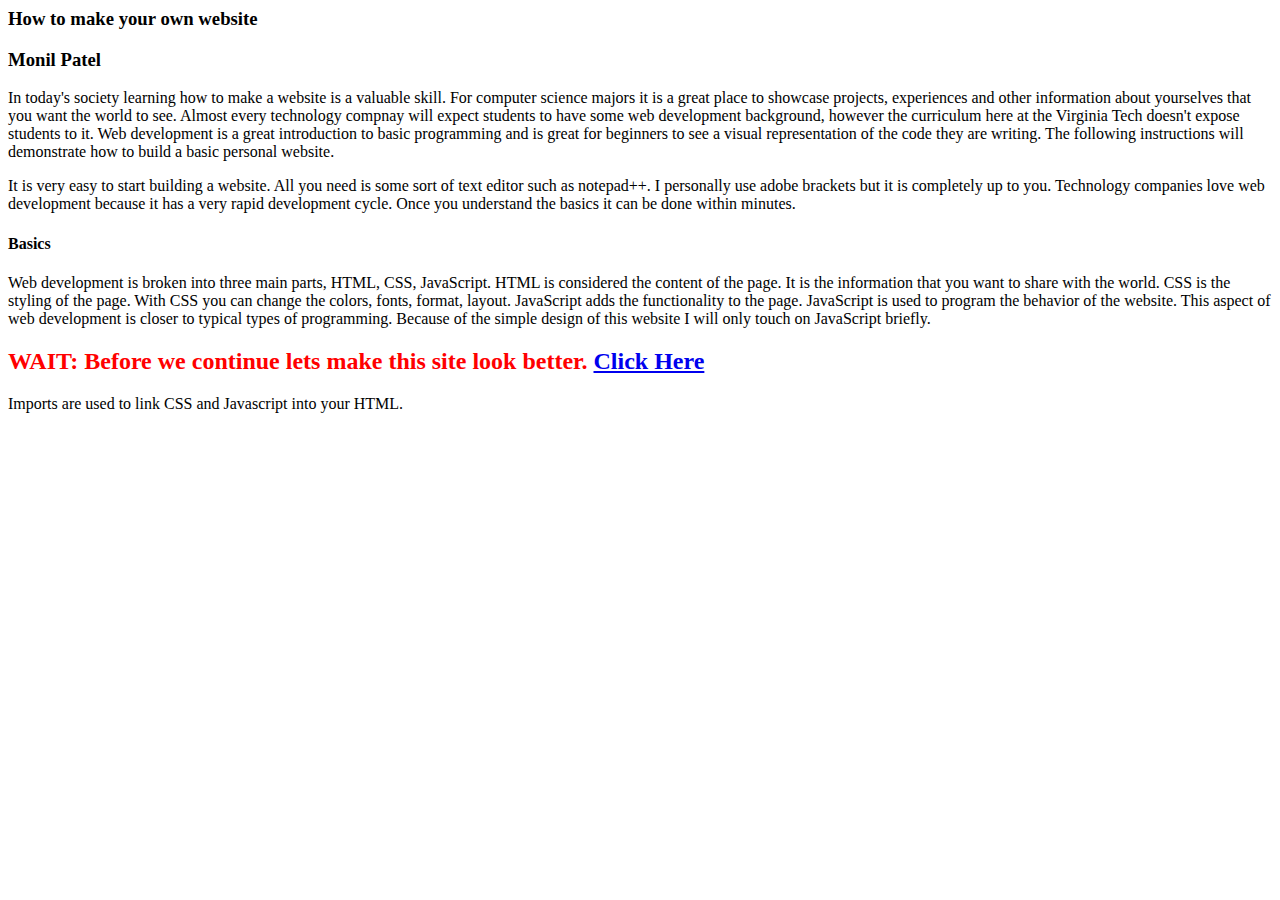
==== index.html @ 0fa025e4 "re add file" ====
<html>

<head>
</head>

<body>
    <h3><b>How to make your own website</b></h3>
    <h3>Monil Patel</h3>

    <div id="intro">
        <p>In today's society learning how to make a website is a valuable skill. For computer science majors it is a great place to showcase projects, experiences and other information about yourselves that you want the world to see. Almost every technology compnay will expect students to have some web development background, however the curriculum here at the Virginia Tech doesn't expose students to it. Web development is a great introduction to basic programming and is great for beginners to see a visual representation of the code they are writing. The following instructions will demonstrate how to build a basic personal website. </p>
    </div>
    <div id="tools">
        <p>It is very easy to start building a website. All you need is some sort of text editor such as notepad++. I personally use adobe brackets but it is completely up to you. Technology companies love web development because it has a very rapid development cycle. Once you understand the basics it can be done within minutes. </p>

    </div>
    <div id="basics">
        <h4>Basics</h4>
        <p>Web development is broken into three main parts, HTML, CSS, JavaScript. HTML is considered the content of the page. It is the information that you want to share with the world. CSS is the styling of the page. With CSS you can change the colors, fonts, format, layout. JavaScript adds the functionality to the page. JavaScript is used to program the behavior of the website. This aspect of web development is closer to typical types of programming. Because of the simple design of this website I will only touch on JavaScript briefly.
<!--            <img id="code_type" src="css/html_css_javascript.png">-->
        </p>
    </div>
    
    <h2 style="color:red;" class="content">WAIT: Before we continue lets make this site look better. <a href="indexBetter.html#ugly_link">Click Here</a></h2>
    <div id="imports">
        <p>Imports are used to link CSS and Javascript into your HTML. </p>
    </div>

</body>

</html>
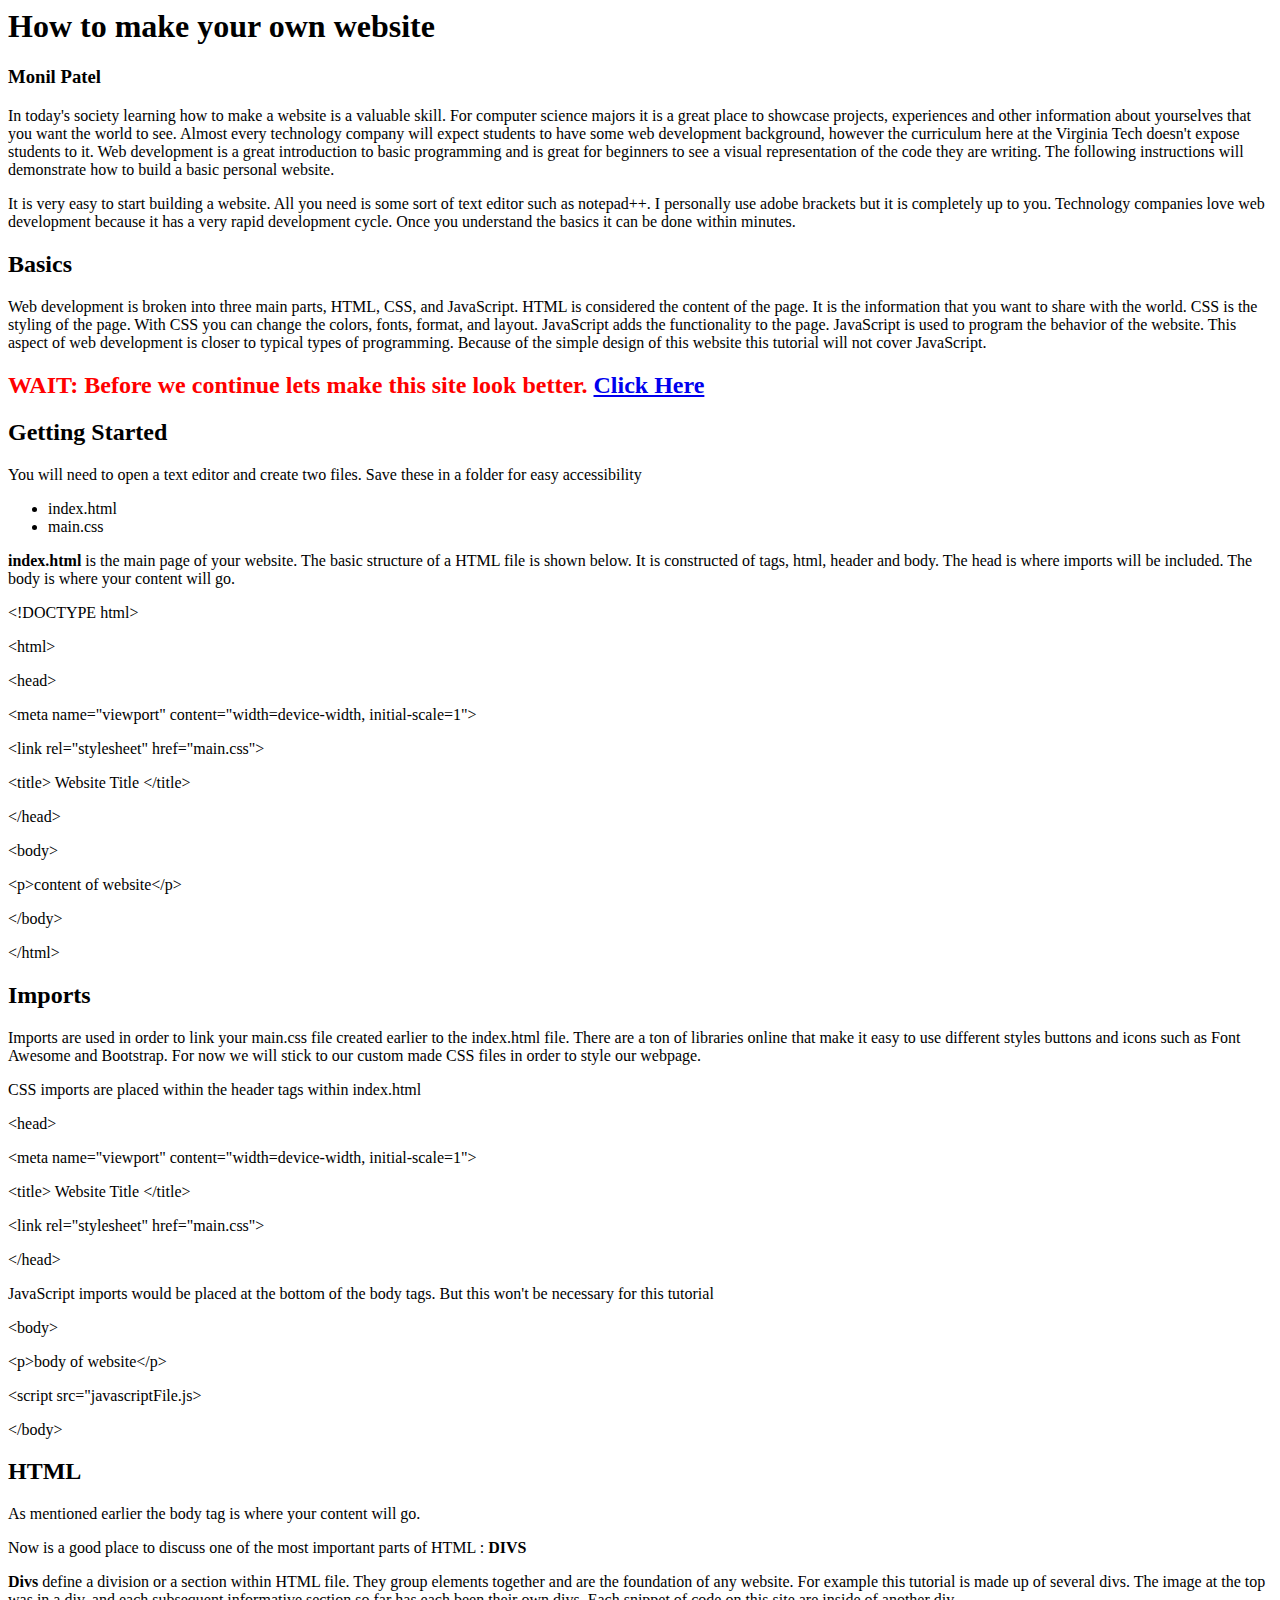
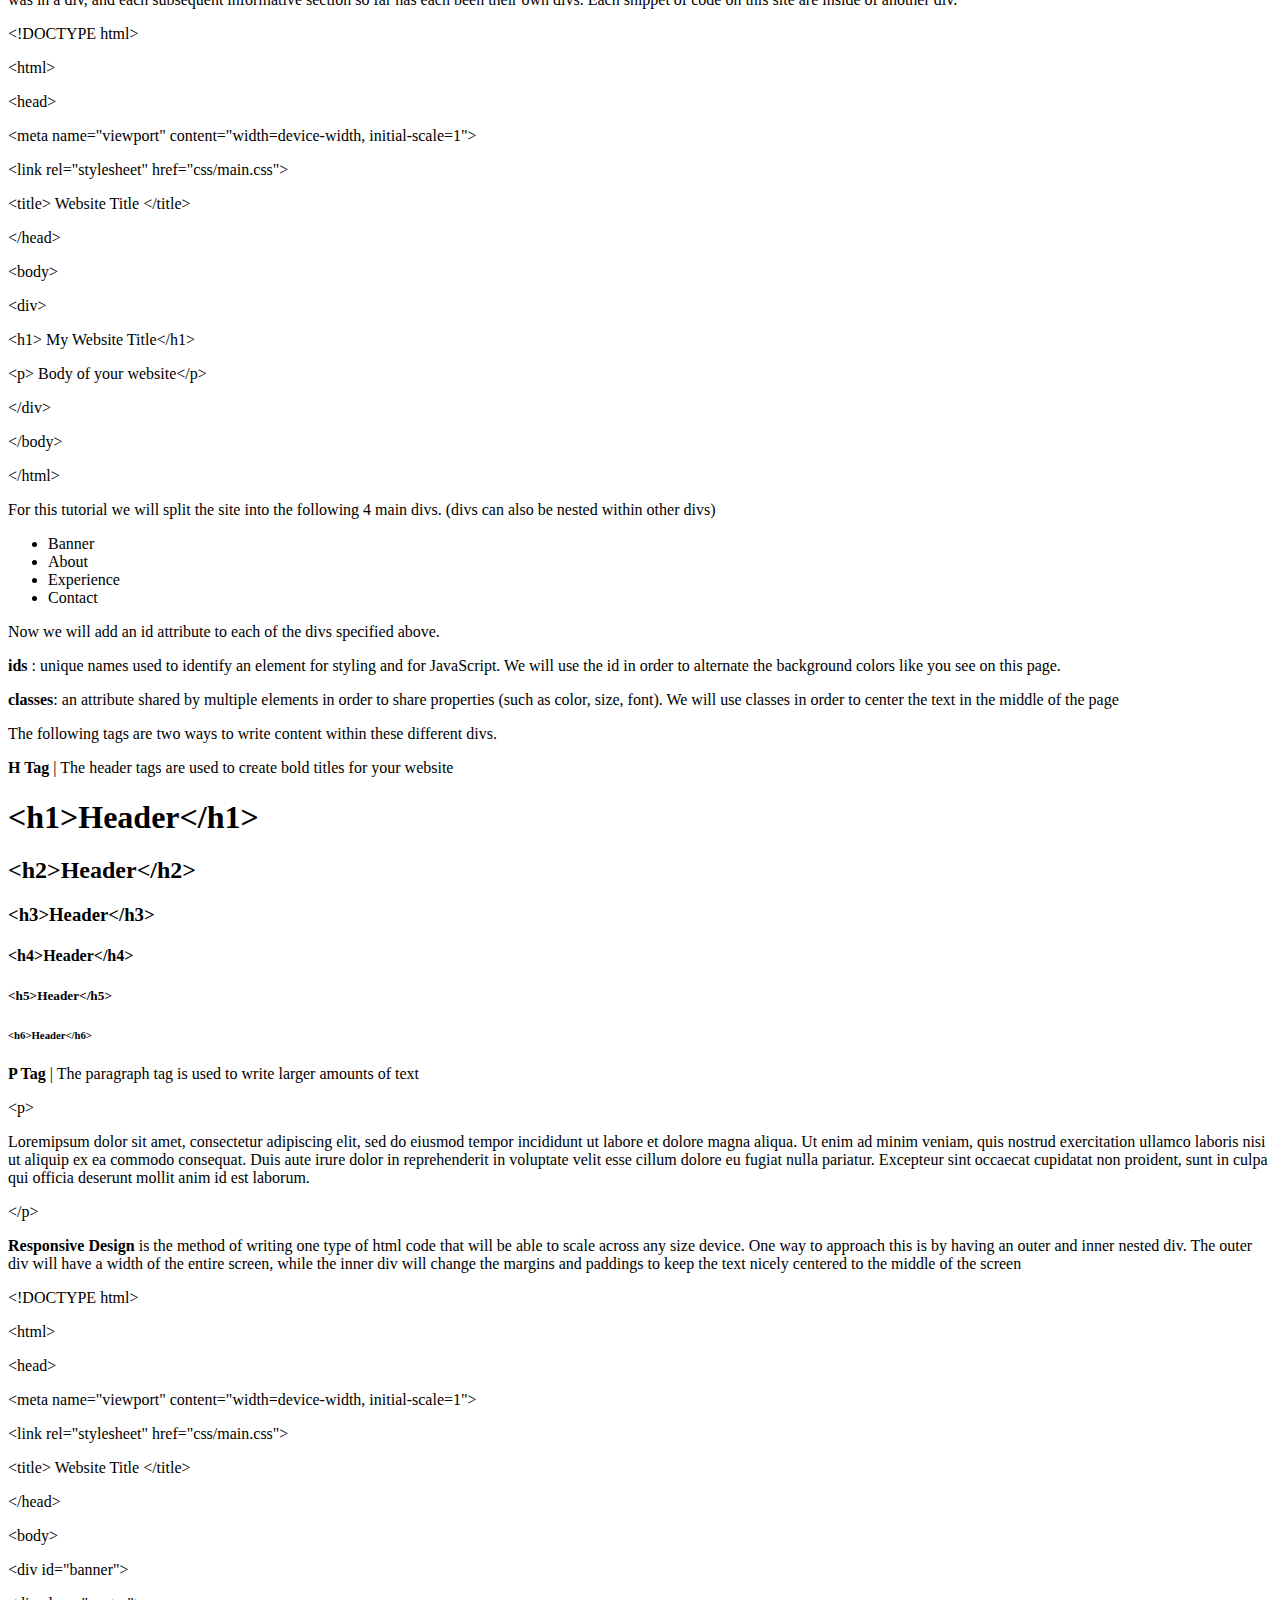
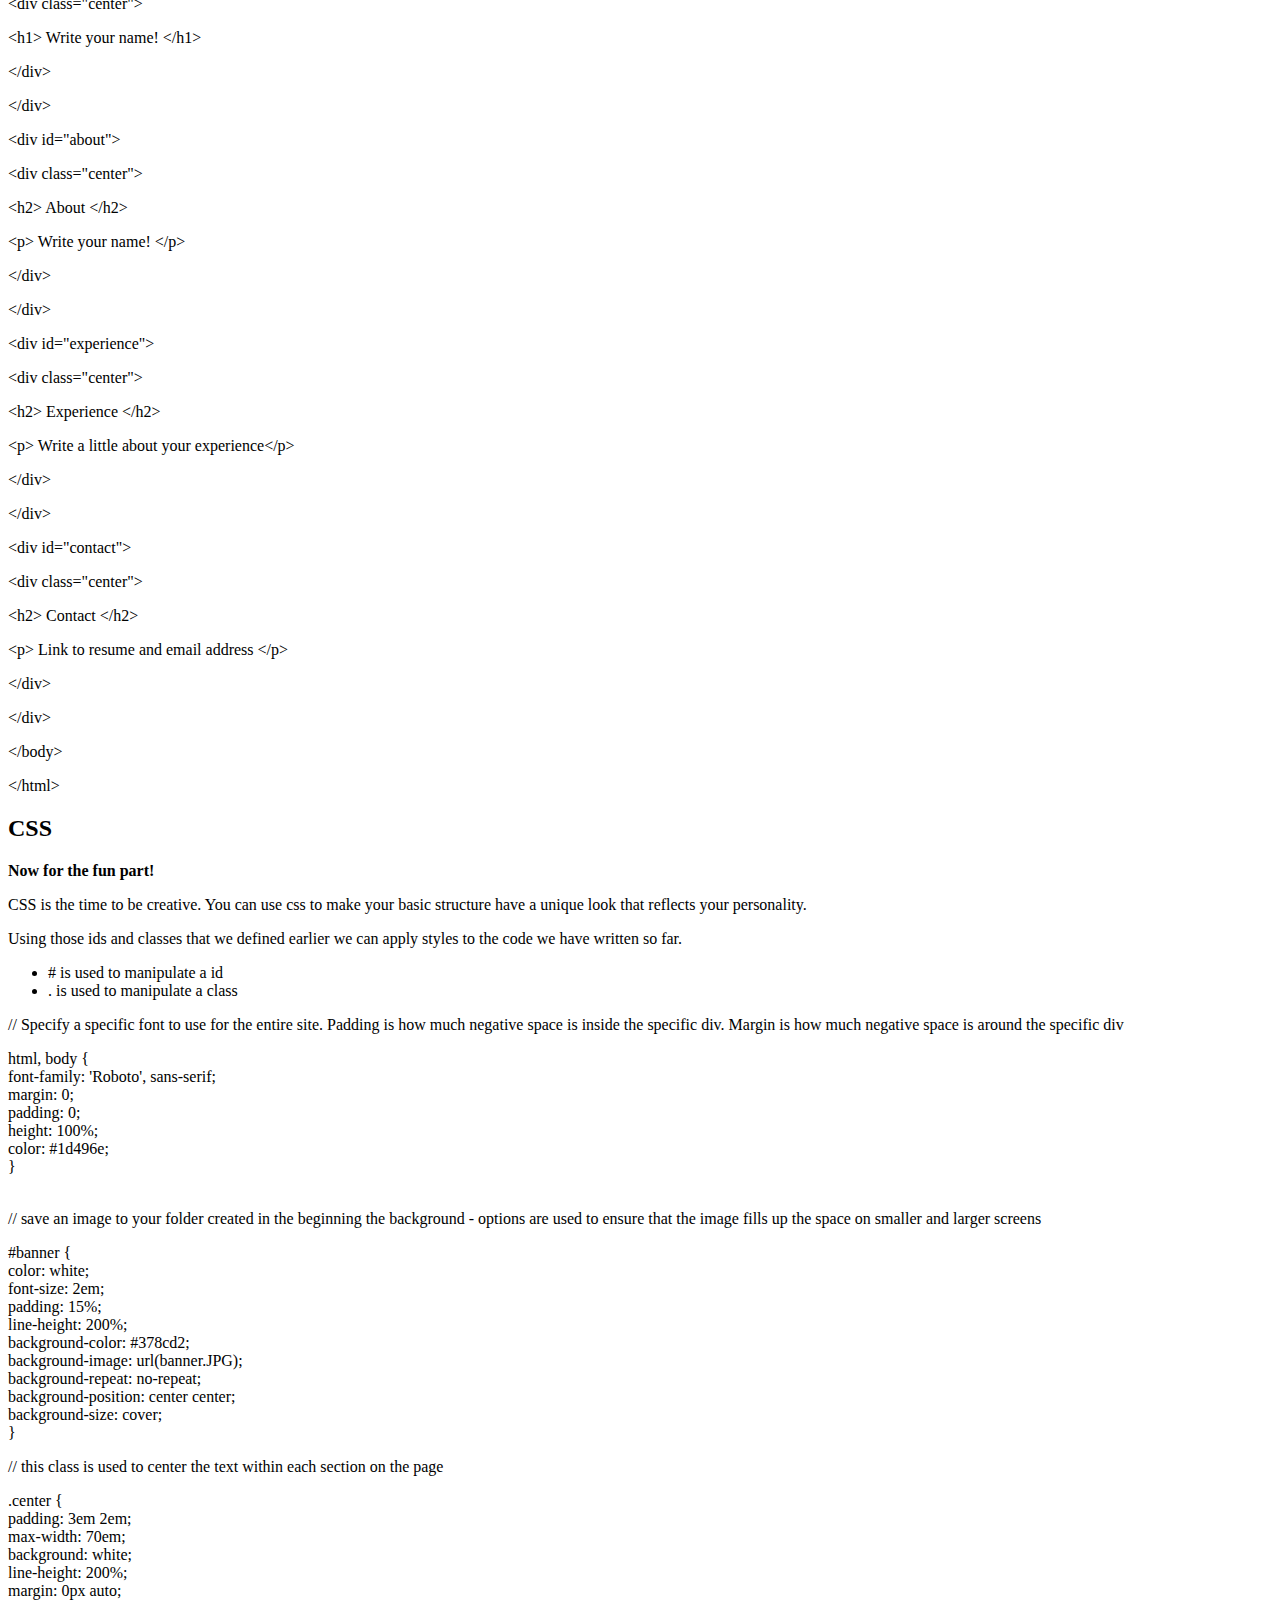
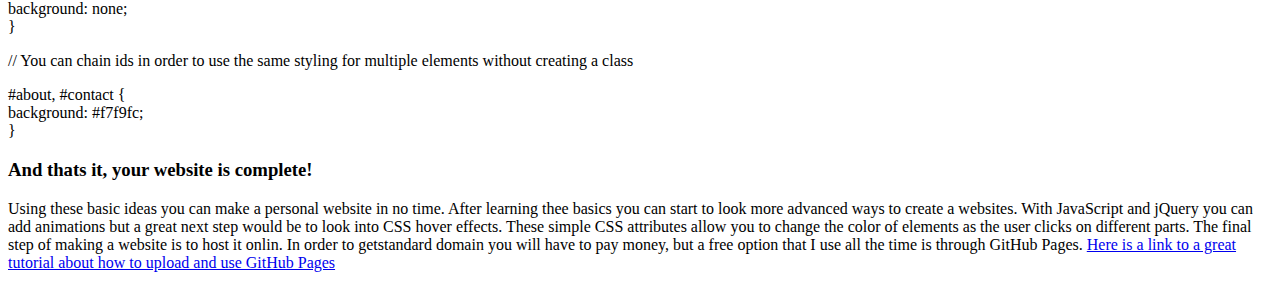
==== commit 40e1b963: "update bad copy" ====
--- a/index.html
+++ b/index.html
@@ -1,30 +1,266 @@
 <html>
 
 <head>
+    <meta name="viewport" content="width=device-width, initial-scale=1">
+<!--    <link rel="stylesheet" href="css/main.css">-->
 </head>
 
 <body>
-    <h3><b>How to make your own website</b></h3>
-    <h3>Monil Patel</h3>
+    <div id="banner">
+        <h1><b>How to make your own website</b></h1>
+        <h3>Monil Patel</h3>
+    </div>
+
 
     <div id="intro">
-        <p>In today's society learning how to make a website is a valuable skill. For computer science majors it is a great place to showcase projects, experiences and other information about yourselves that you want the world to see. Almost every technology compnay will expect students to have some web development background, however the curriculum here at the Virginia Tech doesn't expose students to it. Web development is a great introduction to basic programming and is great for beginners to see a visual representation of the code they are writing. The following instructions will demonstrate how to build a basic personal website. </p>
-    </div>
-    <div id="tools">
-        <p>It is very easy to start building a website. All you need is some sort of text editor such as notepad++. I personally use adobe brackets but it is completely up to you. Technology companies love web development because it has a very rapid development cycle. Once you understand the basics it can be done within minutes. </p>
-
-    </div>
-    <div id="basics">
-        <h4>Basics</h4>
-        <p>Web development is broken into three main parts, HTML, CSS, JavaScript. HTML is considered the content of the page. It is the information that you want to share with the world. CSS is the styling of the page. With CSS you can change the colors, fonts, format, layout. JavaScript adds the functionality to the page. JavaScript is used to program the behavior of the website. This aspect of web development is closer to typical types of programming. Because of the simple design of this website I will only touch on JavaScript briefly.
-<!--            <img id="code_type" src="css/html_css_javascript.png">-->
+        <div class="center_content">
+
+            <p>In today's society learning how to make a website is a valuable skill. For computer science majors it is a great place to showcase projects, experiences and other information about yourselves that you want the world to see. Almost every technology company will expect students to have some web development background, however the curriculum here at the Virginia Tech doesn't expose students to it. Web development is a great introduction to basic programming and is great for beginners to see a visual representation of the code they are writing. The following instructions will demonstrate how to build a basic personal website.
+            </p>
+            <p>It is very easy to start building a website. All you need is some sort of text editor such as notepad++. I personally use adobe brackets but it is completely up to you. Technology companies love web development because it has a very rapid development cycle. Once you understand the basics it can be done within minutes. </p>
+        </div>
+    </div>
+    <div id="basics" class="content">
+        <div class="center_content">
+            <h2>Basics</h2>
+            <p>Web development is broken into three main parts, HTML, CSS, and JavaScript. HTML is considered the content of the page. It is the information that you want to share with the world. CSS is the styling of the page. With CSS you can change the colors, fonts, format, and layout. JavaScript adds the functionality to the page. JavaScript is used to program the behavior of the website. This aspect of web development is closer to typical types of programming. Because of the simple design of this website this tutorial will not cover JavaScript.
+            </p>
+             <h2 style="color:red;" class="content">WAIT: Before we continue lets make this site look better. <a href="indexBetter.html#ugly_link">Click Here</a></h2>
+        </div>
+
+    </div>
+
+    <div class="content" id="getting_started">
+        <div class="center_content">
+            <h2>Getting Started</h2>
+            <p>You will need to open a text editor and create two files. Save these in a folder for easy accessibility</p>
+            <ul>
+                <li>index.html</li>
+                <li>main.css</li>
+            </ul>
+            <p><b>index.html</b> is the main page of your website. The basic structure of a HTML file is shown below. It is constructed of tags, html, header and body. The head is where imports will be included. The body is where your content will go. </p>
+            <div class="code">
+                <p>&lt!DOCTYPE html&gt</p>
+                <p>&lthtml&gt</p>
+                <p class="indent">&lthead&gt</p>
+                <p class="indent-2x">&ltmeta name="viewport" content="width=device-width, initial-scale=1"&gt</p>
+                <p class="indent-2x">&ltlink rel="stylesheet" href="main.css"&gt</p>
+
+
+                <p class="indent-2x">&lttitle&gt Website Title &lt/title&gt</p>
+                <p class="indent">&lt/head&gt</p>
+                <p class="indent">&ltbody&gt</p>
+                <p class="indent-2x">&ltp&gtcontent of website&lt/p&gt</p>
+                <p class="indent">&lt/body&gt</p>
+                <p>&lt/html&gt</p>
+
+            </div>
+        </div>
+    </div>
+    <div id="imports" class="content">
+        <div class="center_content">
+            <h2>Imports</h2>
+            <p>Imports are used in order to link your main.css file created earlier to the index.html file. There are a ton of libraries online that make it easy to use different styles buttons and icons such as Font Awesome and Bootstrap. For now we will stick to our custom made CSS files in order to style our webpage. </p>
+            <p>CSS imports are placed within the header tags within index.html
+            </p>
+            <div class="code">
+                <p>&lthead&gt</p>
+                <p class="indent">&ltmeta name="viewport" content="width=device-width, initial-scale=1"&gt</p>
+                <p class="indent">&lttitle&gt Website Title &lt/title&gt</p>
+
+                <p class="indent">&ltlink rel="stylesheet" href="main.css"&gt</p>
+                <p>&lt/head&gt</p>
+
+            </div>
+            <p>JavaScript imports would be placed at the bottom of the body tags. But this won't be necessary for this tutorial</p>
+            <div class="code">
+                <p>&ltbody&gt</p>
+                <p class="indent">&ltp&gtbody of website&lt/p&gt</p>
+
+                <p class="indent">&ltscript src="javascriptFile.js&gt</p>
+                <p>&lt/body&gt</p>
+
+
+            </div>
+        </div>
+    </div>
+    <div id="html_info" class="content">
+        <div class="center_content">
+            <h2>HTML</h2>
+            <p>As mentioned earlier the body tag is where your content will go. </p>
+            <p> Now is a good place to discuss one of the most important parts of HTML : <b>DIVS</b></p>
+            <p><b>Divs</b> define a division or a section within HTML file. They group elements together and are the foundation of any website. For example this tutorial is made up of several divs. The image at the top was in a div, and each subsequent informative section so far has each been their own divs. Each snippet of code on this site are inside of another div.</p>
+            <div class="code">
+                <p>&lt!DOCTYPE html&gt</p>
+                <p>&lthtml&gt</p>
+                <p class="indent">&lthead&gt</p>
+                <p class="indent-2x">&ltmeta name="viewport" content="width=device-width, initial-scale=1"&gt</p>
+                <p class="indent-2x">&ltlink rel="stylesheet" href="css/main.css"&gt</p>
+
+
+                <p class="indent-2x">&lttitle&gt Website Title &lt/title&gt</p>
+                <p class="indent">&lt/head&gt</p>
+                <p class="indent">&ltbody&gt</p>
+                <p class="indent-2x">&ltdiv&gt</p>
+
+                <p class="indent-3x">&lth1&gt My Website Title&lt/h1&gt</p>
+                <p class="indent-3x">&ltp&gt Body of your website&lt/p&gt</p>
+                <p class="indent-2x">&lt/div&gt</p>
+                <p class="indent">&lt/body&gt</p>
+                <p>&lt/html&gt</p>
+
+            </div>
+            <p>For this tutorial we will split the site into the following 4 main divs. (divs can also be nested within other divs)</p>
+            <ul>
+                <li>Banner</li>
+                <li>About</li>
+                <li>Experience</li>
+                <li>Contact</li>
+            </ul>
+            <p>Now we will add an id attribute to each of the divs specified above.</p>
+            <div class="note">
+                <p><b>ids</b> : unique names used to identify an element for styling and for JavaScript. We will use the id in order to alternate the background colors like you see on this page. </p>
+                <p><b>classes</b>: an attribute shared by multiple elements in order to share properties (such as color, size, font). We will use classes in order to center the text in the middle of the page</p>
+
+            </div>
+            <p> The following tags are two ways to write content within these different divs. </p>
+            <p><b>H Tag</b> | The header tags are used to create bold titles for your website </p>
+            <div class="code">
+                <h1>&lth1&gtHeader&lt/h1&gt</h1>
+                <h2>&lth2&gtHeader&lt/h2&gt</h2>
+
+                <h3>&lth3&gtHeader&lt/h3&gt</h3>
+
+                <h4>&lth4&gtHeader&lt/h4&gt</h4>
+
+                <h5>&lth5&gtHeader&lt/h5&gt</h5>
+                <h6>&lth6&gtHeader&lt/h6&gt</h6>
+            </div>
+            <p><b>P Tag</b> | The paragraph tag is used to write larger amounts of text </p>
+            <div class="code">
+                <p>&ltp&gt</p>
+                <p class="indent">Loremipsum dolor sit amet, consectetur adipiscing elit, sed do eiusmod tempor incididunt ut labore et dolore magna aliqua. Ut enim ad minim veniam, quis nostrud exercitation ullamco laboris nisi ut aliquip ex ea commodo consequat. Duis aute irure dolor in reprehenderit in voluptate velit esse cillum dolore eu fugiat nulla pariatur. Excepteur sint occaecat cupidatat non proident, sunt in culpa qui officia deserunt mollit anim id est laborum.
+                </p>
+                <p>&lt/p&gt</p>
+            </div>
+            <p><b>Responsive Design</b> is the method of writing one type of html code that will be able to scale across any size device. One way to approach this is by having an outer and inner nested div. The outer div will have a width of the entire screen, while the inner div will change the margins and paddings to keep the text nicely centered to the middle of the screen</p>
+
+            <div class="code">
+                <p>&lt!DOCTYPE html&gt</p>
+                <p>&lthtml&gt</p>
+                <p class="indent">&lthead&gt</p>
+                <p class="indent-2x">&ltmeta name="viewport" content="width=device-width, initial-scale=1"&gt</p>
+                <p class="indent-2x">&ltlink rel="stylesheet" href="css/main.css"&gt</p>
+
+
+                <p class="indent-2x">&lttitle&gt Website Title &lt/title&gt</p>
+                <p class="indent">&lt/head&gt</p>
+                <p class="indent">&ltbody&gt</p>
+                <p class="indent-2x">&ltdiv id="banner"&gt</p>
+                <p class="indent-3x">&ltdiv class="center"&gt</p>
+                <p class="indent-4x">&lth1&gt Write your name! &lt/h1&gt</p>
+
+                <p class="indent-3x">&lt/div&gt</p>
+                <p class="indent-2x">&lt/div&gt</p>
+                <p class="indent-2x">&ltdiv id="about"&gt</p>
+                <p class="indent-3x">&ltdiv class="center"&gt</p>
+                <p class="indent-4x">&lth2&gt About &lt/h2&gt</p>
+                <p class="indent-4x">&ltp&gt Write your name! &lt/p&gt</p>
+
+
+                <p class="indent-3x">&lt/div&gt</p>
+                <p class="indent-2x">&lt/div&gt</p>
+                <p class="indent-2x">&ltdiv id="experience"&gt</p>
+                <p class="indent-3x">&ltdiv class="center"&gt</p>
+                <p class="indent-4x">&lth2&gt Experience &lt/h2&gt</p>
+                <p class="indent-4x">&ltp&gt Write a little about your experience&lt/p&gt</p>
+
+                <p class="indent-3x">&lt/div&gt</p>
+                <p class="indent-2x">&lt/div&gt</p>
+                <p class="indent-2x">&ltdiv id="contact"&gt</p>
+                <p class="indent-3x">&ltdiv class="center"&gt</p>
+                <p class="indent-4x">&lth2&gt Contact &lt/h2&gt</p>
+                <p class="indent-4x">&ltp&gt Link to resume and email address &lt/p&gt</p>
+
+                <p class="indent-3x">&lt/div&gt</p>
+                <p class="indent-2x">&lt/div&gt</p>
+
+                <p class="indent">&lt/body&gt</p>
+                <p>&lt/html&gt</p>
+
+            </div>
+
+
+        </div>
+    </div>
+
+    <div class="center_content">
+        <h2>CSS</h2>
+        <p><b>Now for the fun part!</b></p>
+        <p>CSS is the time to be creative. You can use css to make your basic structure have a unique look that reflects your personality. </p>
+        <p>Using those ids and classes that we defined earlier we can apply styles to the code we have written so far. </p>
+        <ul>
+            <li># is used to manipulate a id</li>
+            <li>. is used to manipulate a class</li>
+        </ul>
+        <div class="codecss">
+            <p class="comments">// Specify a specific font to use for the entire site. Padding is how much negative space is inside the specific div. Margin is how much negative space is around the specific div</p>
+
+            html, body {
+            <br> font-family: 'Roboto', sans-serif;
+            <br> margin: 0;
+            <br> padding: 0;
+            <br> height: 100%;
+            <br> color: #1d496e;
+            <br> }
+            <br>
+
+            <br>
+            <p class="comments">// save an image to your folder created in the beginning the background - options are used to ensure that the image fills up the space on smaller and larger screens </p>
+
+            #banner {
+            <br> color: white;
+            <br> font-size: 2em;
+            <br> padding: 15%;
+            <br> line-height: 200%;
+            <br> background-color: #378cd2;
+            <br> background-image: url(banner.JPG);
+            <br> background-repeat: no-repeat;
+            <br> background-position: center center;
+            <br> background-size: cover;
+            <br> }
+            <br>
+
+            <p class="comments"> // this class is used to center the text within each section on the page </p>
+            .center {
+            <br> padding: 3em 2em;
+            <br> max-width: 70em;
+            <br> background: white;
+            <br> line-height: 200%;
+            <br> margin: 0px auto;
+            <br> background: none;
+            <br> }
+            <br>
+
+            <p class="comments"> // You can chain ids in order to use the same styling for multiple elements without creating a class </p>
+            #about, #contact {
+            <br> background: #f7f9fc;
+            <br> }
+            <br>
+
+        </div>
+
+    </div>
+    <div id="finish">
+        <div class="center_content">
+                 <h3>And thats it, your website is complete!</h3>
+        <p>Using these basic ideas you can make a personal website in no time. After learning thee basics you can start to look more advanced ways to create a websites. With JavaScript and jQuery you can add animations but a great next step would be to look into CSS hover effects. These simple CSS attributes allow you to change the color of elements as the user clicks on different parts. The final step of making a website is to host it onlin. In order to getstandard domain you will have to pay money, but a free option that I use all the time is through GitHub Pages. 
+        <a href="https://www.thinkful.com/learn/a-guide-to-using-github-pages"/>Here is a link to a great tutorial about how to upload and use GitHub Pages </a>
         </p>
+        </div>
     </div>
     
-    <h2 style="color:red;" class="content">WAIT: Before we continue lets make this site look better. <a href="indexBetter.html#ugly_link">Click Here</a></h2>
-    <div id="imports">
-        <p>Imports are used to link CSS and Javascript into your HTML. </p>
-    </div>
+  
 
 </body>
 
--- a/css/main.css
+++ b/css/main.css
@@ -0,0 +1,104 @@
+html, body {
+    font-family: 'Roboto', sans-serif;
+    margin: 0;
+    padding: 0;
+    height: 100%;
+    color: #1d496e;
+}
+
+#banner{
+/*    height: 50%;*/
+    color: white;
+    font-size: 2em;
+    padding: 15%;
+    line-height: 200%;
+     background-color: #378cd2;
+    background-image:url(banner.JPG);
+   background-repeat:no-repeat;
+background-position: center center;
+    background-size: cover;
+/*    background-position: bottom;*/
+}
+
+.content {
+/*    padding: 10% 15%;*/
+/*    line-height: 200%;*/
+    
+}
+#code_type{
+    margin-top: 30px;
+    margin-bottom: 30px;
+}
+
+img{
+    width: 100%;
+}
+
+#intro{
+    background: #f7f9fc;
+}
+
+.center_content{
+    padding: 3em 2em;
+    max-width: 70em;
+    background: white;
+    line-height: 200%;
+    margin: 0px auto;
+    background: none;
+}
+
+.code{
+    font-family: monospace;
+    background: #eceef0;
+    padding: 10px;
+    border-left: solid #50a0de 5px;
+    line-height: 100%;
+    margin-bottom: 10px
+}
+.codecss{
+    font-family: monospace;
+    background: #eceef0;
+    padding: 10px;
+    border-left: solid #50a0de 5px;
+    line-height: 200%;
+    margin-bottom: 10px
+}
+.note{
+    background: #eceef0;
+    padding: 10px;
+    border-left: solid #91de50 5px;
+    line-height: 200%;
+    margin-bottom: 10px;
+}
+.indent{
+    text-indent: 40px;
+}
+.indent-2x{
+    text-indent: 80px;
+}
+.indent-3x{
+    text-indent: 120px;
+}
+.indent-4x{
+    text-indent: 160px;
+}
+#ugly_link{
+        font-family: 'Roboto', sans-serif;
+
+    background: white;
+    line-height: 200%;
+    border-left: solid #de5050 5px;
+    background: #f7f9fc;
+        
+}
+
+#getting_started, #html_info, #finish{
+    background:#f7f9fc;
+}
+
+.test{
+    background: red;
+}
+.comments{
+    color: green;;
+}
